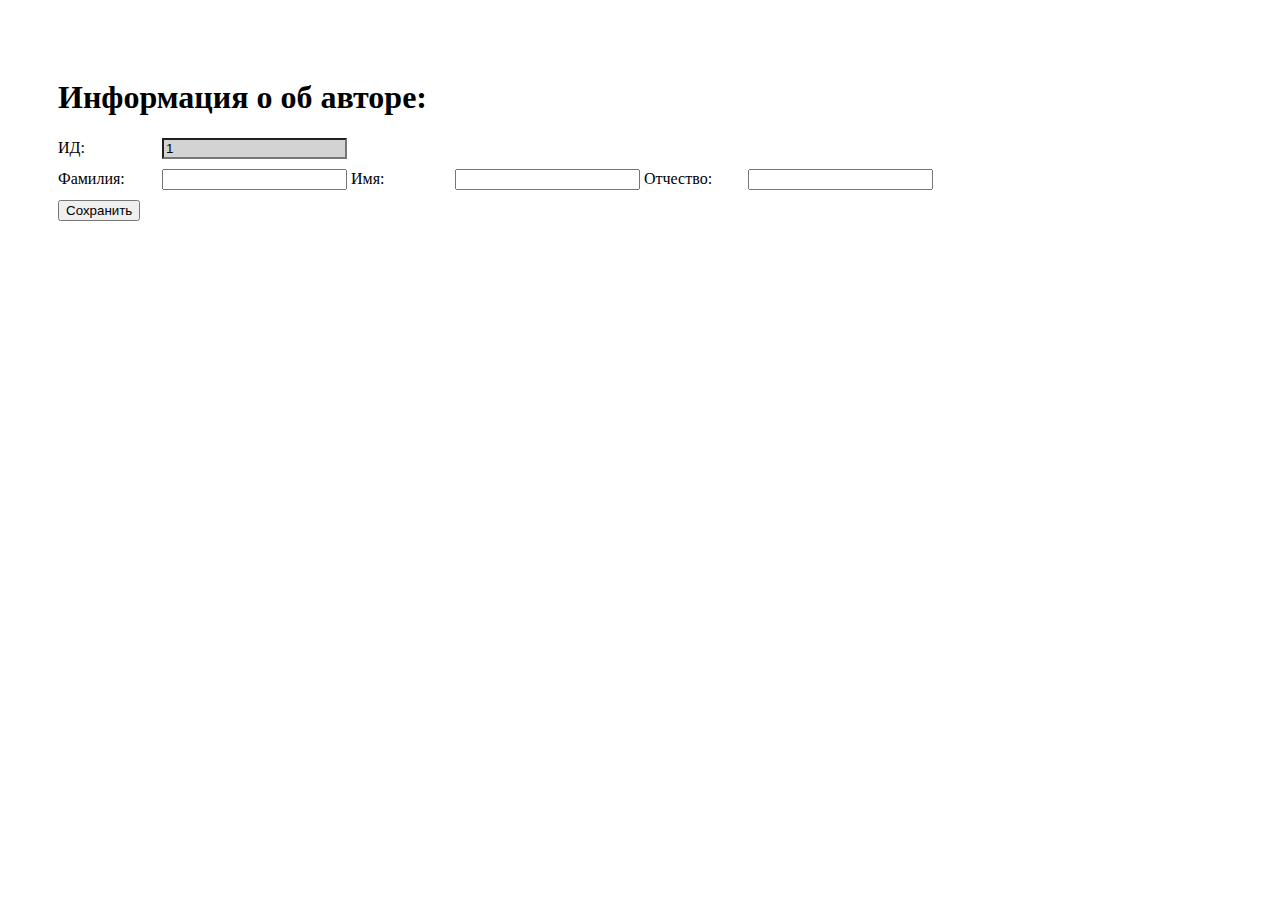
==== src/main/resources/templates/author_edit.html @ b73d19c5 "AuthorController, BookController" ====
<!DOCTYPE html>
<html lang="en" xmlns:th="http://www.thymeleaf.org">
<head>
    <meta charset="UTF-8"/>
    <title>Редактирование информации об авторе</title>
	<link rel="stylesheet" type="text/css" media="all" href="../static/style.css" th:href="@{/style.css}" >
    <style>
    </style>
</head>
<body>

<form id="author-edit-form" th:object="${authorDto}" th:action="@{/authors/edit/{id}(id=${authorDto.id})}" th:method="post" action="author_all.html">
	<div>
	    <h1>Информация о об авторе:</h1>
	
	    <div class="row">
	        <label for="id-input">ИД:</label>
	        <input id="id-input" type="text" readonly="readonly" th:value="*{id}" value="1"/>
	    </div>
	
	    <div class="row">
	        <label for="surname-input">Фамилия:</label>
	        <input id="surname-input" name="surname" type="text" th:value="*{surname}" value=""/>
	        <label for="firstname-input">Имя:</label>
	        <input id="firstname-input" name="firstname" type="text" th:value="*{firstname}" value=""/>
	        <label for="middlename-input">Отчество:</label>
	        <input id="middlename-input" name="middlename" type="text" th:value="*{middlename}" value=""/>				
	    </div>
	
	    <div class="row">
	        <button type="submit">Сохранить</button>
	    </div>
	</div>	    
</form>

</body>
</html>
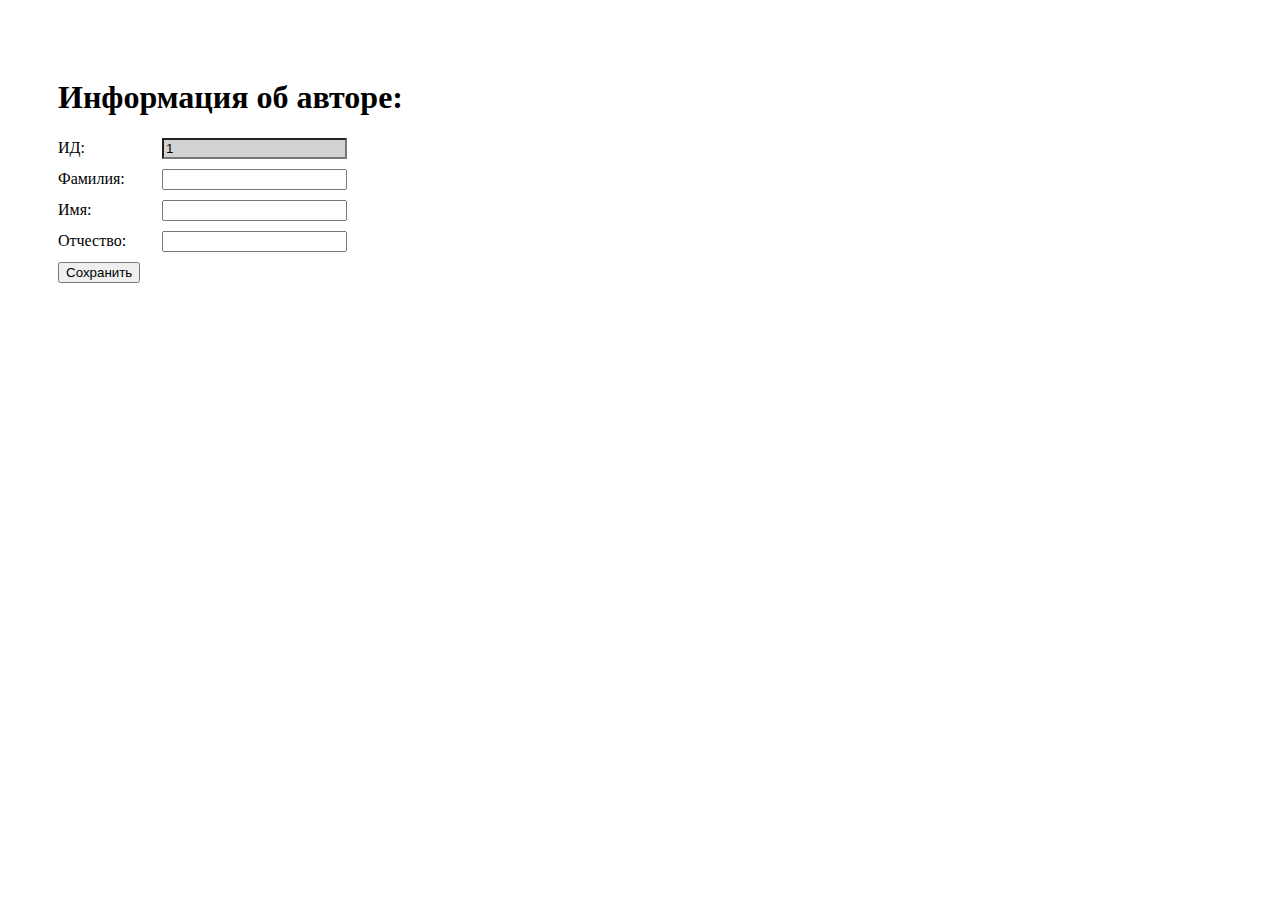
==== commit 963b5456: "book_edit init" ====
--- a/src/main/resources/templates/author_edit.html
+++ b/src/main/resources/templates/author_edit.html
@@ -11,7 +11,7 @@
 
 <form id="author-edit-form" th:object="${authorDto}" th:action="@{/authors/edit/{id}(id=${authorDto.id})}" th:method="post" action="author_all.html">
 	<div>
-	    <h1>Информация о об авторе:</h1>
+	    <h1>Информация об авторе:</h1>
 	
 	    <div class="row">
 	        <label for="id-input">ИД:</label>
@@ -21,8 +21,14 @@
 	    <div class="row">
 	        <label for="surname-input">Фамилия:</label>
 	        <input id="surname-input" name="surname" type="text" th:value="*{surname}" value=""/>
+		</div>	
+		
+		<div class="row">	
 	        <label for="firstname-input">Имя:</label>
 	        <input id="firstname-input" name="firstname" type="text" th:value="*{firstname}" value=""/>
+		</div>	
+		
+		<div class="row">	
 	        <label for="middlename-input">Отчество:</label>
 	        <input id="middlename-input" name="middlename" type="text" th:value="*{middlename}" value=""/>				
 	    </div>
